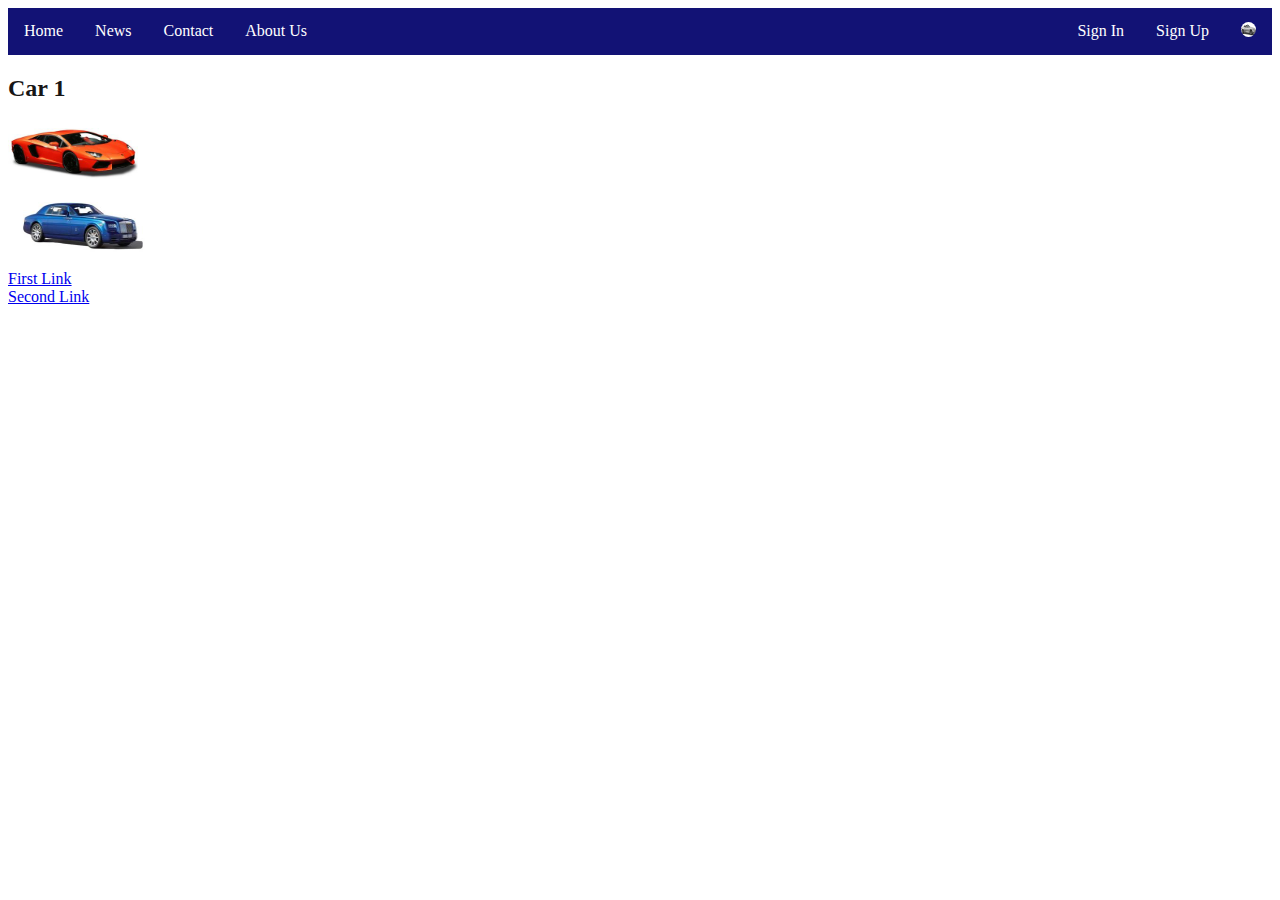
==== index.html @ b3a06d11 "Add files via upload" ====
<!DOCTYPE html>
<html>
<head>
	<link rel="stylesheet" href="css.css">
<title>The Website</title>
</head>
<body>
	<ul>
		<li><a href="#">Home</a></li>
		<li><a href="#">News</a></li>
		<li><a href="#">Contact</a></li>
		<li><a href="#">About Us</a></li>
		<li id="signin"><a href="#"><img id="logo" src="images/14.jpg"></a></li>
		<li id="signin"><a href="#">Sign Up</a></li>
		<li id="signin"><a href="#">Sign In</a></li>
	</ul>
	<h2>Car 1</h2>
	<img src="images/7.jpg" alt="Sports Car1" width="130px" height="60px"><br>
	<img src="images/15.jpg" alt="Rolls Royce" width="150px" height="80px"><br>
	<a href="html1.html">First Link</a>
	<br>
	<a href="#">Second Link</a>
</body>
</html>
---- css.css ----
ul {
    list-style-type: none;
    margin: 0;
    padding: 0;
    overflow: hidden;
    background-color: #121275;
}

li {
    float: left;
}

li a {
    display: block;
    color: white;
    text-align: center;
    padding: 14px 16px;
    text-decoration: none;
}
h2{
    color: #171515;
}
#signin{
    float: right;
}
li a:hover {
    background-color: #111111;
}
img: hover{
    width: 200px;
    height: 100px;
}
#logo{
    padding: 0px;
    margin: 0px;
    width: 15px;
    height: 15px;
    border-radius: 100px;
}
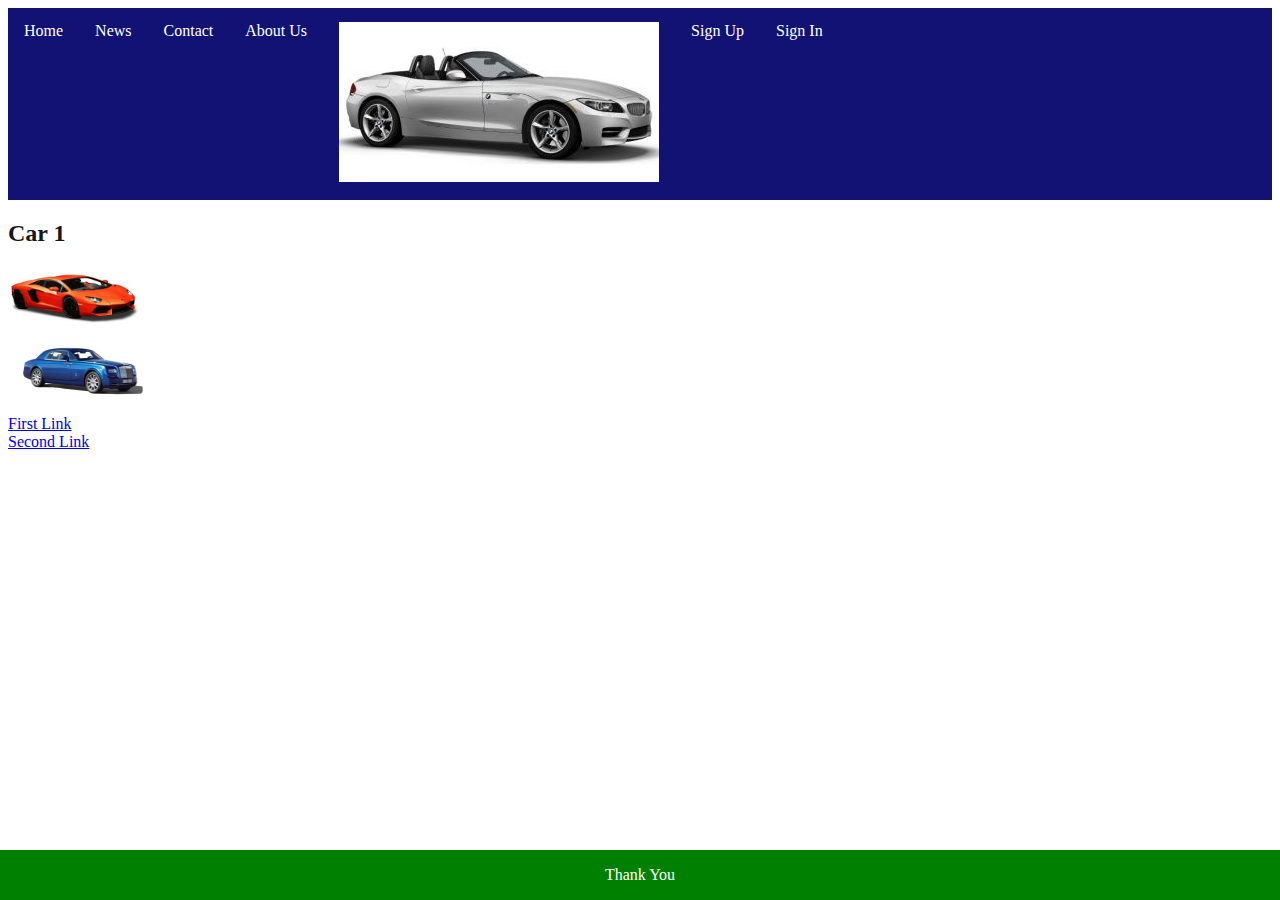
==== commit 05086b9a: "Update index.html" ====
--- a/index.html
+++ b/index.html
@@ -1,7 +1,7 @@
 <!DOCTYPE html>
 <html>
 <head>
-	<link rel="stylesheet" href="css.css">
+	<link rel="stylesheet" href="styles/css.css">
 <title>The Website</title>
 </head>
 <body>
@@ -20,5 +20,8 @@
 	<a href="html1.html">First Link</a>
 	<br>
 	<a href="#">Second Link</a>
+	<div class="footer">
+  <p>Thank You</p>
+</div>
 </body>
-</html>+</html>
--- a/styles/css.css
+++ b/styles/css.css
@@ -0,0 +1,34 @@
+ul {
+    list-style-type: none;
+    margin: 0;
+    padding: 0;
+    overflow: hidden;
+    background-color: #121275;
+}
+
+li {
+    float: left;
+}
+
+li a {
+    display: block;
+    color: white;
+    text-align: center;
+    padding: 14px 16px;
+    text-decoration: none;
+}
+h2{
+    color: #171515;
+}
+li a:hover {
+    background-color: #111111;
+}
+.footer {
+    position: fixed;
+    left: 0;
+    bottom: 0;
+    width: 100%;
+    background-color: green;
+    color: white;
+    text-align: center;
+    }
